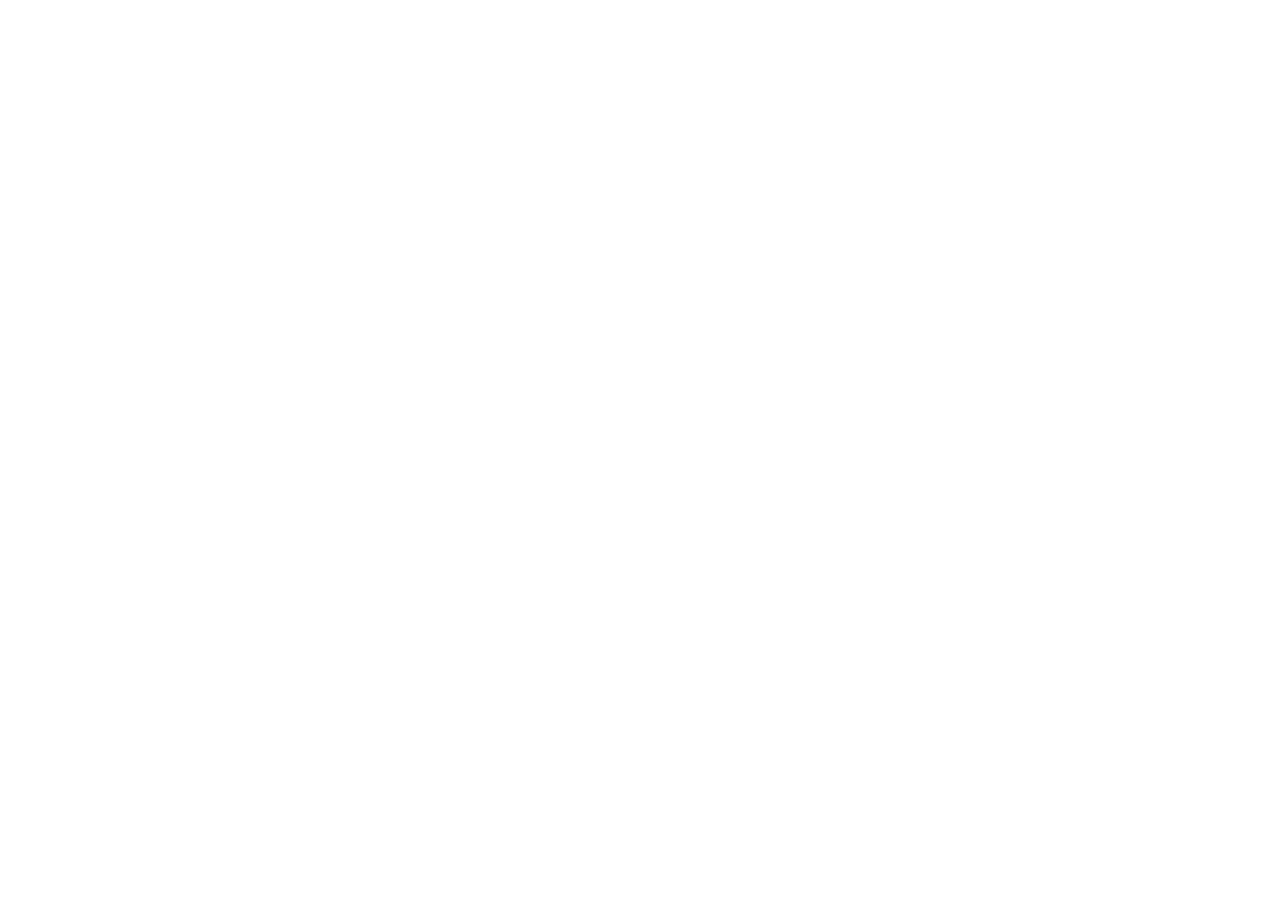
==== fiches/POO.html @ 1b945f8b "#feat index+fiches" ====
<!DOCTYPE html>
<html lang="en">
<head>
    <meta charset="UTF-8">
    <meta name="viewport" content="width=device-width, initial-scale=1.0">
    <title>Programmation Orientée Objet</title>
    <link rel="stylesheet" type="text/css" href="style.css">

</head>
<body>
    
</body>
</html>
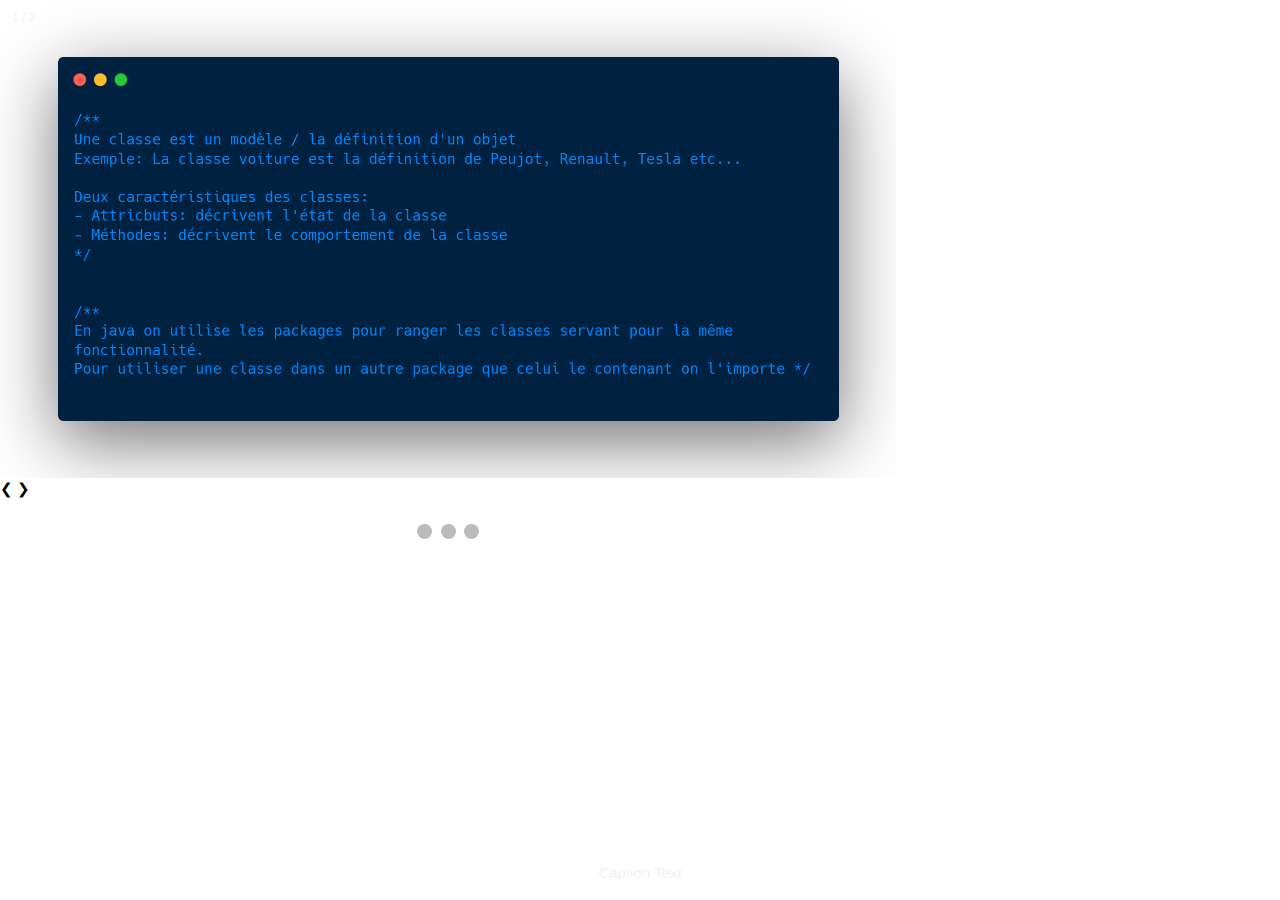
==== commit 08f06edb: "fiche" ====
--- a/fiches/POO.html
+++ b/fiches/POO.html
@@ -4,10 +4,63 @@
     <meta charset="UTF-8">
     <meta name="viewport" content="width=device-width, initial-scale=1.0">
     <title>Programmation Orientée Objet</title>
-    <link rel="stylesheet" type="text/css" href="style.css">
+    <link rel="stylesheet" type="text/css" href="../style.css">
+    <link rel="stylesheet" type="text/css" href="fiches.css">
+    <link rel="stylesheet" href="https://www.w3schools.com/w3css/4/w3.css">
 
 </head>
 <body>
-    
+    <div class="slideshow-container">
+
+        <!-- Full-width images with number and caption text -->
+        <div class="mySlides fade">
+          <div class="numbertext">1 / 3</div>
+          <img src="../imgs/POO/Java 1.png" style="width:100%">
+          <div class="text">Caption Text</div>
+        </div>
+      
+        <div class="mySlides fade">
+          <div class="numbertext">2 / 3</div>
+          <img src="../imgs/POO/Java 2.png" style="width:100%">
+          <div class="text">Caption Two</div>
+        </div>
+      
+        <div class="mySlides fade">
+          <div class="numbertext">3 / 3</div>
+          <img src="../imgs/POO/Java 3.png" style="width:100%">
+          <div class="text">Caption Three</div>
+        </div>
+      
+        <!-- Next and previous buttons -->
+        <a class="prev" onclick="plusSlides(-1)">&#10094;</a>
+        <a class="next" onclick="plusSlides(1)">&#10095;</a>
+      </div>
+      <br>
+      
+      <!-- The dots/circles -->
+      <div style="text-align:center">
+        <span class="dot" onclick="currentSlide(1)"></span>
+        <span class="dot" onclick="currentSlide(2)"></span>
+        <span class="dot" onclick="currentSlide(3)"></span>
+      </div>
+    <script>
+        var slideIndex = 1;
+        showDivs(slideIndex);
+        
+        function plusDivs(n) {
+          showDivs(slideIndex += n);
+        }
+        
+        function showDivs(n) {
+          var i;
+          var x = document.getElementsByClassName("mySlides");
+          if (n > x.length) {slideIndex = 1}
+          if (n < 1) {slideIndex = x.length}
+          for (i = 0; i < x.length; i++) {
+            x[i].style.display = "none";  
+          }
+          x[slideIndex-1].style.display = "block";  
+        }
+    </script>
 </body>
 </html>--- a/style.css
+++ b/style.css
@@ -0,0 +1,71 @@
+
+body {
+    width: 40%;
+    margin: 5rem auto;
+    font-family:'Segoe UI', Tahoma, Geneva, Verdana, sans-serif;
+    background-color: rgb(255, 255, 255);
+}
+
+header{
+    width: 100%;
+    
+}
+
+header div {
+    margin-left: 10px;
+    width: 50%;
+    color: darkcyan;
+}
+header div div {
+    width: 25%;
+    display: flex;
+    justify-content: space-around;
+}
+
+header aside {
+    width: 40%;
+}
+
+h4 {
+    color: darkgoldenrod;
+}
+
+a {
+    text-decoration: none;
+    color: darkgoldenrod;
+}
+h4.titre {
+    margin-bottom: 0px;
+}
+
+
+
+
+.profile {
+    width: 80%;
+    border-radius: 47%;
+}
+
+.p-titre {
+    margin-top: 0;
+}
+
+/*Classes génériques*/
+.m-auto {
+    margin: auto;
+}
+.flex {
+    display: flex;
+}
+.content-center {
+    justify-content: center;
+}
+
+li.lien {
+    list-style:decimal;
+}
+
+
+.pointer {
+    cursor: pointer;
+}--- a/fiches/fiches.css
+++ b/fiches/fiches.css
@@ -0,0 +1,57 @@
+body {
+    width: 70%;
+    margin: 5rem auto;
+}
+
+  
+  /* On hover, add a black background color with a little bit see-through */
+  .prev:hover, .next:hover {
+    background-color: rgba(0,0,0,0.8);
+  }
+  
+  /* Caption text */
+  .text {
+    color: #f2f2f2;
+    font-size: 15px;
+    padding: 8px 12px;
+    position: absolute;
+    bottom: 8px;
+    width: 100%;
+    text-align: center;
+  }
+  
+  /* Number text (1/3 etc) */
+  .numbertext {
+    color: #f2f2f2;
+    font-size: 12px;
+    padding: 8px 12px;
+    position: absolute;
+    top: 0;
+  }
+  
+  /* The dots/bullets/indicators */
+  .dot {
+    cursor: pointer;
+    height: 15px;
+    width: 15px;
+    margin: 0 2px;
+    background-color: #bbb;
+    border-radius: 50%;
+    display: inline-block;
+    transition: background-color 0.6s ease;
+  }
+  
+  .active, .dot:hover {
+    background-color: #717171;
+  }
+  
+  /* Fading animation */
+  .fade {
+    animation-name: fade;
+    animation-duration: 1.5s;
+  }
+  
+  @keyframes fade {
+    from {opacity: .4}
+    to {opacity: 1}
+  }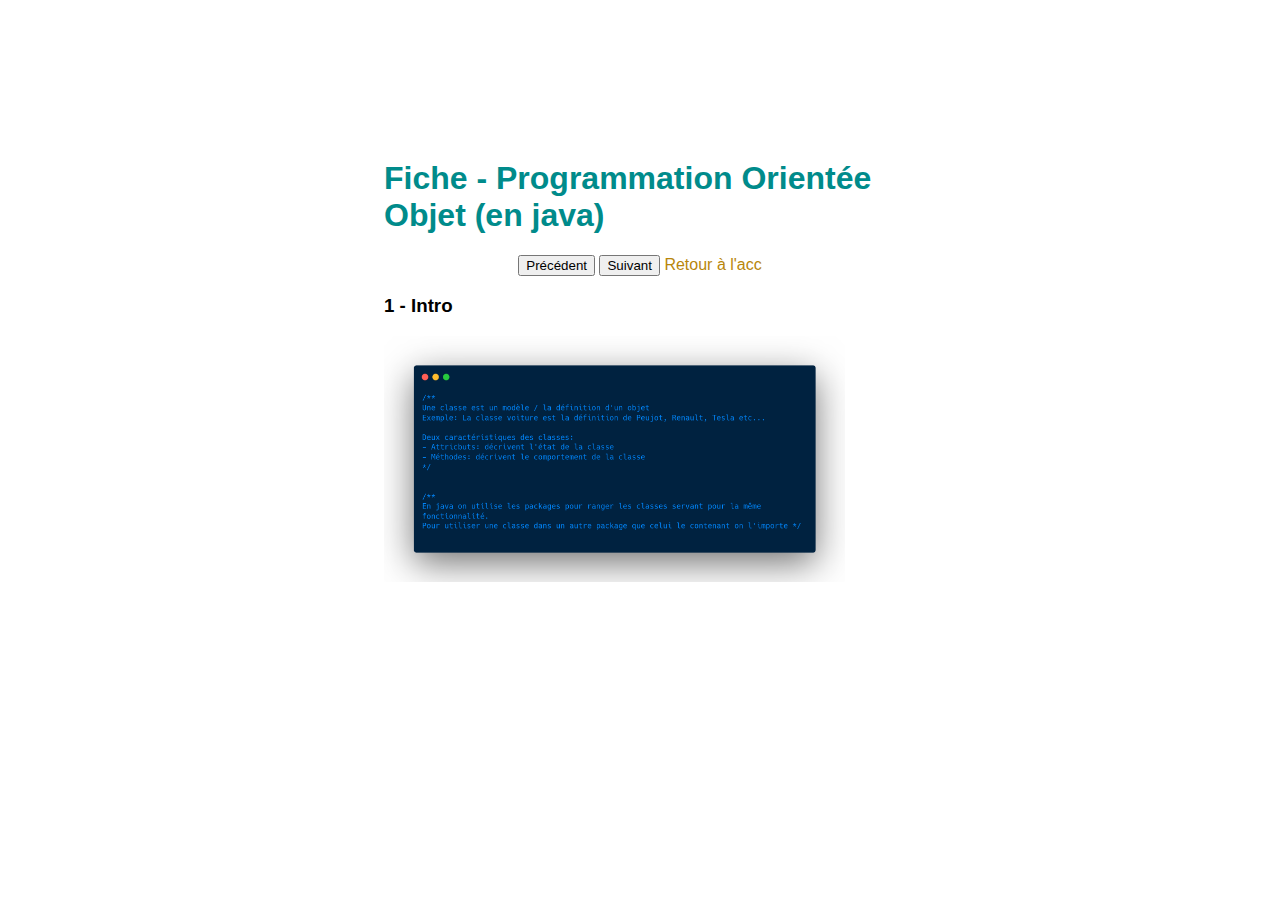
==== commit ee016f26: "slide" ====
--- a/fiches/POO.html
+++ b/fiches/POO.html
@@ -6,61 +6,55 @@
     <title>Programmation Orientée Objet</title>
     <link rel="stylesheet" type="text/css" href="../style.css">
     <link rel="stylesheet" type="text/css" href="fiches.css">
-    <link rel="stylesheet" href="https://www.w3schools.com/w3css/4/w3.css">
 
 </head>
 <body>
-    <div class="slideshow-container">
+    <header>
+        <h1>Fiche - Programmation Orientée Objet (en java)</h1>
+    </header>
+    <section class="slide-section">
+        <div></div>
+        <div>
+            <div class="div-btn">
+                <button class="btn pointer preview" onclick="plusDivs(-1)">Précédent</button>
+                <button class="btn pointer next" onclick="plusDivs(+1)">Suivant</button>
+                <a class="btn pointer" href="../index.html">Retour à l'acc</a>
+            </div>
+            
+            <div class="mySlides"><h3>1 - Intro</h3><img src="../imgs/POO/Java 1.png"/></div>
+            <div class="mySlides"><h3>2 - Les classes</h3><img src="../imgs/POO/Java 2.png"/></div>
+            <div class="mySlides"><h3>Remarque</h3><img src="../imgs/POO/Java 3.png"/></div>
+            <div class="mySlides"><h3>3 - Les objets</h3><img src="../imgs/POO/Java 4.png"/></div>
+            <div class="mySlides"><h3>4.1 - l'encapsulation</h3><img src="../imgs/POO/Java 5.png"/></div>
+            <div class="mySlides"><h3>4.2 - l'encapsulation (bonne pratique)</h3><img src="../imgs/POO/Java 6.png"/></div>
+            <div class="mySlides"><h3>5 - Membre static</h3><img src="../imgs/POO/Java 7.png"/></div>
+            <div class="mySlides"><h3>6 - Utilisation des membres d'un objet</h3><img src="../imgs/POO/Java 8.png"/></div>
+            <div class="mySlides"><h3>7 - Notez bien</h3><img src="../imgs/POO/Java 10.png"/></div>
+            <div class="mySlides"><h3>8.1 - Héritage</h3><img src="../imgs/POO/Java 9.png"/></div>
+            <div class="mySlides"><h3>8.2 - Héritage (instanceof )</h3><img src="../imgs/POO/Java 11.png"/></div>
 
-        <!-- Full-width images with number and caption text -->
-        <div class="mySlides fade">
-          <div class="numbertext">1 / 3</div>
-          <img src="../imgs/POO/Java 1.png" style="width:100%">
-          <div class="text">Caption Text</div>
         </div>
-      
-        <div class="mySlides fade">
-          <div class="numbertext">2 / 3</div>
-          <img src="../imgs/POO/Java 2.png" style="width:100%">
-          <div class="text">Caption Two</div>
-        </div>
-      
-        <div class="mySlides fade">
-          <div class="numbertext">3 / 3</div>
-          <img src="../imgs/POO/Java 3.png" style="width:100%">
-          <div class="text">Caption Three</div>
-        </div>
-      
-        <!-- Next and previous buttons -->
-        <a class="prev" onclick="plusSlides(-1)">&#10094;</a>
-        <a class="next" onclick="plusSlides(1)">&#10095;</a>
-      </div>
-      <br>
-      
-      <!-- The dots/circles -->
-      <div style="text-align:center">
-        <span class="dot" onclick="currentSlide(1)"></span>
-        <span class="dot" onclick="currentSlide(2)"></span>
-        <span class="dot" onclick="currentSlide(3)"></span>
-      </div>
+    </section>
+
+    
     <script>
         var slideIndex = 1;
-        showDivs(slideIndex);
-        
-        function plusDivs(n) {
-          showDivs(slideIndex += n);
-        }
-        
-        function showDivs(n) {
-          var i;
-          var x = document.getElementsByClassName("mySlides");
-          if (n > x.length) {slideIndex = 1}
-          if (n < 1) {slideIndex = x.length}
-          for (i = 0; i < x.length; i++) {
-            x[i].style.display = "none";  
-          }
-          x[slideIndex-1].style.display = "block";  
-        }
+showDivs(slideIndex);
+
+function plusDivs(n) {
+  showDivs(slideIndex += n);
+}
+
+function showDivs(n) {
+  var i;
+  var x = document.getElementsByClassName("mySlides");
+  if (n > x.length) {slideIndex = 1}
+  if (n < 1) {slideIndex = x.length} ;
+  for (i = 0; i < x.length; i++) {
+    x[i].style.display = "none";
+  }
+  x[slideIndex-1].style.display = "block";
+}
     </script>
 </body>
 </html>--- a/style.css
+++ b/style.css
@@ -38,6 +38,10 @@
     margin-bottom: 0px;
 }
 
+h1 {
+    color: darkcyan;
+}
+
 
 
 
--- a/fiches/fiches.css
+++ b/fiches/fiches.css
@@ -1,57 +1,35 @@
 body {
-    width: 70%;
-    margin: 5rem auto;
+    width: 40%;
+    margin: 10rem auto;
 }
 
+img {
+    width: 90%;
+    margin: auto;
+
+};
+
+
+
+.btn {
+    width: 20vh;
+    height: 2rem;
+    background-color: rgb(226, 180, 65);
+    border: none;
+}
+
+.div-btn{
+    width: max-content;
+    margin: auto;
+}
+
+.mySlides {
+    width: 100%;
+}
+
+
+
+
+
+
   
-  /* On hover, add a black background color with a little bit see-through */
-  .prev:hover, .next:hover {
-    background-color: rgba(0,0,0,0.8);
-  }
-  
-  /* Caption text */
-  .text {
-    color: #f2f2f2;
-    font-size: 15px;
-    padding: 8px 12px;
-    position: absolute;
-    bottom: 8px;
-    width: 100%;
-    text-align: center;
-  }
-  
-  /* Number text (1/3 etc) */
-  .numbertext {
-    color: #f2f2f2;
-    font-size: 12px;
-    padding: 8px 12px;
-    position: absolute;
-    top: 0;
-  }
-  
-  /* The dots/bullets/indicators */
-  .dot {
-    cursor: pointer;
-    height: 15px;
-    width: 15px;
-    margin: 0 2px;
-    background-color: #bbb;
-    border-radius: 50%;
-    display: inline-block;
-    transition: background-color 0.6s ease;
-  }
-  
-  .active, .dot:hover {
-    background-color: #717171;
-  }
-  
-  /* Fading animation */
-  .fade {
-    animation-name: fade;
-    animation-duration: 1.5s;
-  }
-  
-  @keyframes fade {
-    from {opacity: .4}
-    to {opacity: 1}
-  }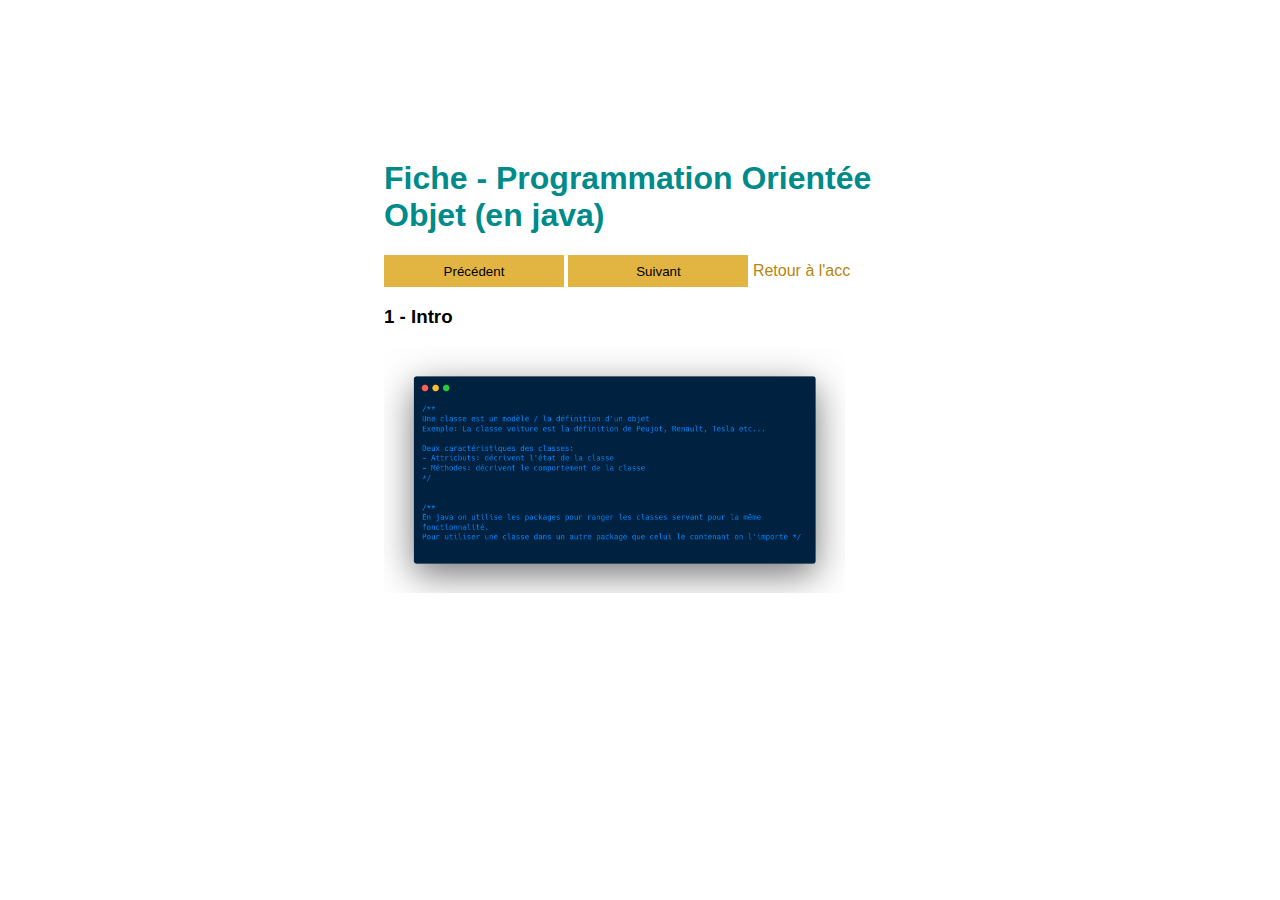
==== commit fa66aa11: "update slide+index" ====
--- a/fiches/POO.html
+++ b/fiches/POO.html
@@ -3,7 +3,9 @@
 <head>
     <meta charset="UTF-8">
     <meta name="viewport" content="width=device-width, initial-scale=1.0">
-    <title>Programmation Orientée Objet</title>
+    <meta name="description" content="Fiche programmation orientée objet en java">
+    <title>Fiche - POO</title>
+
     <link rel="stylesheet" type="text/css" href="../style.css">
     <link rel="stylesheet" type="text/css" href="fiches.css">
 
@@ -18,7 +20,8 @@
             <div class="div-btn">
                 <button class="btn pointer preview" onclick="plusDivs(-1)">Précédent</button>
                 <button class="btn pointer next" onclick="plusDivs(+1)">Suivant</button>
-                <a class="btn pointer" href="../index.html">Retour à l'acc</a>
+                <a class="pointer" href="../index.html">Retour à l'acc</a>
+
             </div>
             
             <div class="mySlides"><h3>1 - Intro</h3><img src="../imgs/POO/Java 1.png"/></div>
--- a/style.css
+++ b/style.css
@@ -72,4 +72,11 @@
 
 .pointer {
     cursor: pointer;
+}
+
+.btn {
+    width: 20vh;
+    height: 2rem;
+    background-color: rgb(226, 180, 65);
+    border: none;
 }--- a/fiches/fiches.css
+++ b/fiches/fiches.css
@@ -11,12 +11,7 @@
 
 
 
-.btn {
-    width: 20vh;
-    height: 2rem;
-    background-color: rgb(226, 180, 65);
-    border: none;
-}
+
 
 .div-btn{
     width: max-content;
